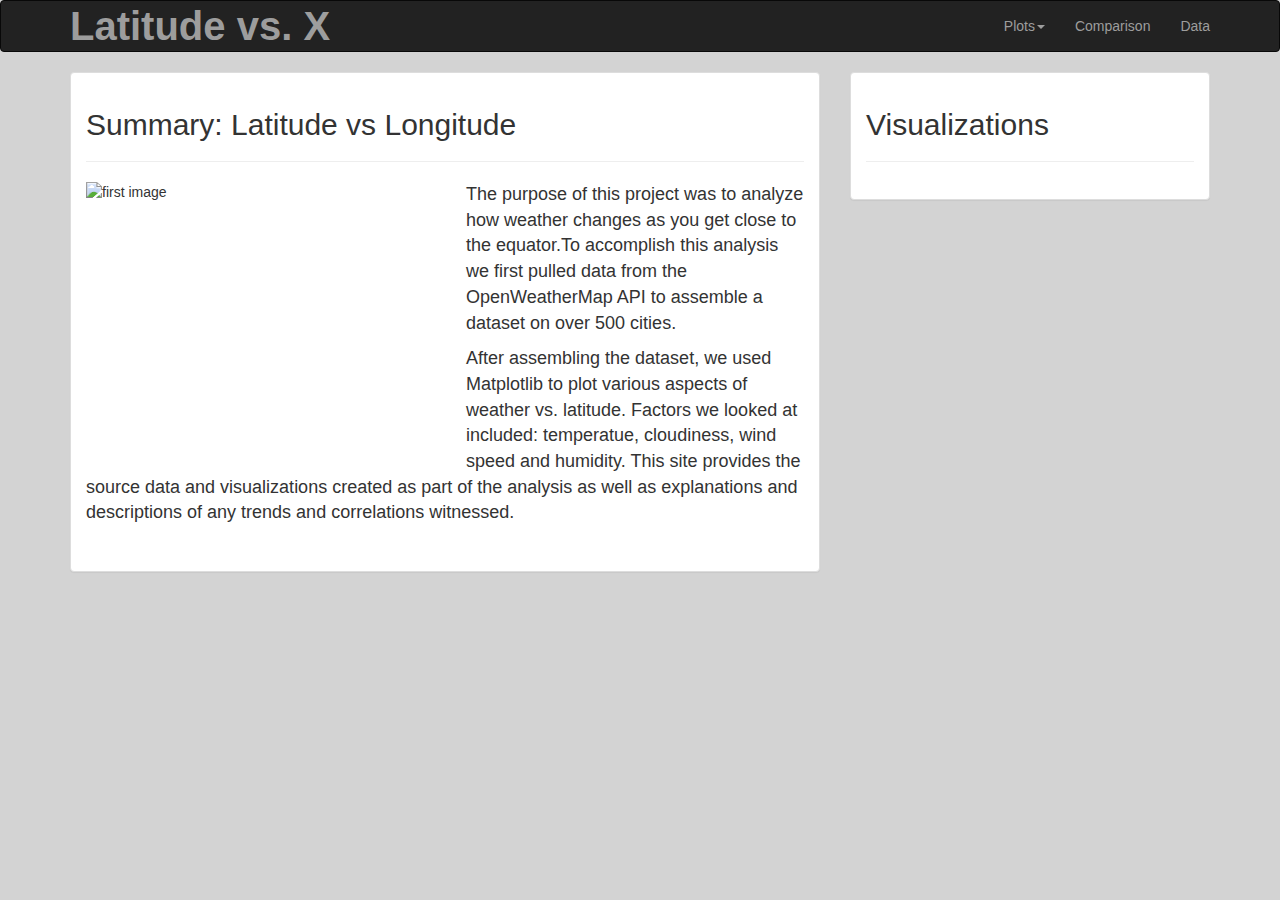
==== index.html @ d68d2b49 "Add files via upload" ====
<!DOCTYPE html>
<html lang="en">
<head>
    <meta charset="UTF-8">
    <meta name="viewport" content="width=device-width, initial-scale=1">
    <meta http-equiv="X-UA-Compatible" content="ie=edge">

    <!-- Latest compiled and minified CSS -->
    <link rel="stylesheet" href="https://maxcdn.bootstrapcdn.com/bootstrap/3.3.7/css/bootstrap.min.css" integrity="sha384-BVYiiSIFeK1dGmJRAkycuHAHRg32OmUcww7on3RYdg4Va+PmSTsz/K68vbdEjh4u" crossorigin="anonymous">

    <!-- Optional theme -->
    <link rel="stylesheet" href="https://maxcdn.bootstrapcdn.com/bootstrap/3.3.7/css/bootstrap-theme.min.css" integrity="sha384-rHyoN1iRsVXV4nD0JutlnGaslCJuC7uwjduW9SVrLvRYooPp2bWYgmgJQIXwl/Sp" crossorigin="anonymous">

    <!-- jQuery (necessary for Bootstrap's JavaScript plugins) -->
    <script src="https://ajax.googleapis.com/ajax/libs/jquery/1.12.4/jquery.min.js"></script>

    <!-- Latest compiled and minified JavaScript -->
    <script src="https://maxcdn.bootstrapcdn.com/bootstrap/3.3.7/js/bootstrap.min.js" integrity="sha384-Tc5IQib027qvyjSMfHjOMaLkfuWVxZxUPnCJA7l2mCWNIpG9mGCD8wGNIcPD7Txa" crossorigin="anonymous"></script>

    <link rel="stylesheet" href="style.css">
    
    <title>WeatherPy Analysis Visualization</title>
</head>
<body style="background-color: lightgray">
    
    <nav class="navbar navbar-inverse">
        <div class="container">
            
            <div class="navbar-header">
                <a class="navbar-brand logo" href="index.html"> 
                <span class="nav-color">Latitude vs. X</span></a>
            
        </div>

            <div class="nav navbar-nav navbar-right">
                <li class="dropdown"><a class="dropdown-toggle" data-toggle="dropdown">Plots<span class="caret"></span></a>
                    <ul class="dropdown-menu">
                        <li><a href="temperature.html">Max Temperature</a></li>
                        <li><a href="humidity.html">Humidity</a></li>
                        <li><a href="cloudiness.html">Cloudiness</a></li>
                        <li><a href="windspeed.html">Wind Speed</a></li>
                    </ul>
                </li>
                <li><a href="comparison.html"> Comparison</a></li>
                <li><a href="data.html"> Data</a></li>                                           
            </div>
        </div>      
    </nav>

    <div class = "container" >
        
            <div class="row">
            <div class="col-md-8">
                <div class="panel panel-default">
                    <div class="panel-body">

                    <h2>Summary: Latitude vs Longitude</h2>
                    <hr>
                    <img src="assets/Max_Temp_vs_Latitude.png" height="280" width="380" align="left" alt="first image" >
                    <p class="p1">The purpose of this project was to analyze how weather changes as you get close to the equator.To accomplish this analysis we first pulled data from the OpenWeatherMap API to assemble a dataset on over 500 cities.</p>
                     <p class= "p1">After assembling the dataset, we used Matplotlib to plot various aspects of weather vs. latitude. Factors we looked at included: temperatue, cloudiness, wind speed and humidity. This site provides the source data and visualizations 
                                    created as part of the analysis as well as explanations and descriptions of any trends and correlations witnessed.
                    </p>
                
                    <br>        
                    </div>
               
            </div>
            </div>
            <div class="col-md-4">
                <div class="panel panel-default">
                        <div class="panel-body">                                    
                            <h2>Visualizations</h2>
                            <hr>

                            <div class="row" >
                                <div class="col-lg-6 col-md-6 col-sm-6 col-xs-6"><a href="temperature.html"><img class = "img img-responsive" src="Assets/Max_Temp_vs_Latitude.png" style="width:100%" alt=""></a></div>
                                <div class="col-lg-6 col-md-6 col-sm-6 col-xs-6"><a href="humidity.html"><img class = "img img-responsive" src="Assets/Max_Temp_vs_Humidity.png" style="width:100%" alt=""></a></div>
                            </div>
                            <div class="row">
                                <div class="col-lg-6 col-md-6 col-sm-6 col-xs-6"><a href="cloudiness.html"><img class = "img img-responsive" src="Assets/Max_Temp_vs_Cloudiness.png" style="width:100%" alt=""></a></div>
                                <div class="col-lg-6 col-md-6 col-sm-6 col-xs-6"><a href="windspeed.html"><img class = "img img-responsive" src="Assets/Max_Temp_vs_Wind_Speed.png" style="width:100%" alt=""></a></div>
                            </div>
                                
                        </div>
                </div>     
            </div>    
    </div>
</body>
</html>
---- style.css ----
.logo {
    font-weight: bold;
    
    color:white;
    font-size: 40px;
    font-style:bold;
    
}

.first image {
    width: 20%; 
    float: left; 
    margin : 5px;

}

.text {
    float: right;
}

.p{
    font-size: 20px;
    font-family: Arial, Helvetica, sans-serif;
}

.p1{
    font-size: 18px;
    font-family:Arial, Helvetica, sans-serif;
}

.image{
    height: 400px;
    width : 500px;
    
}
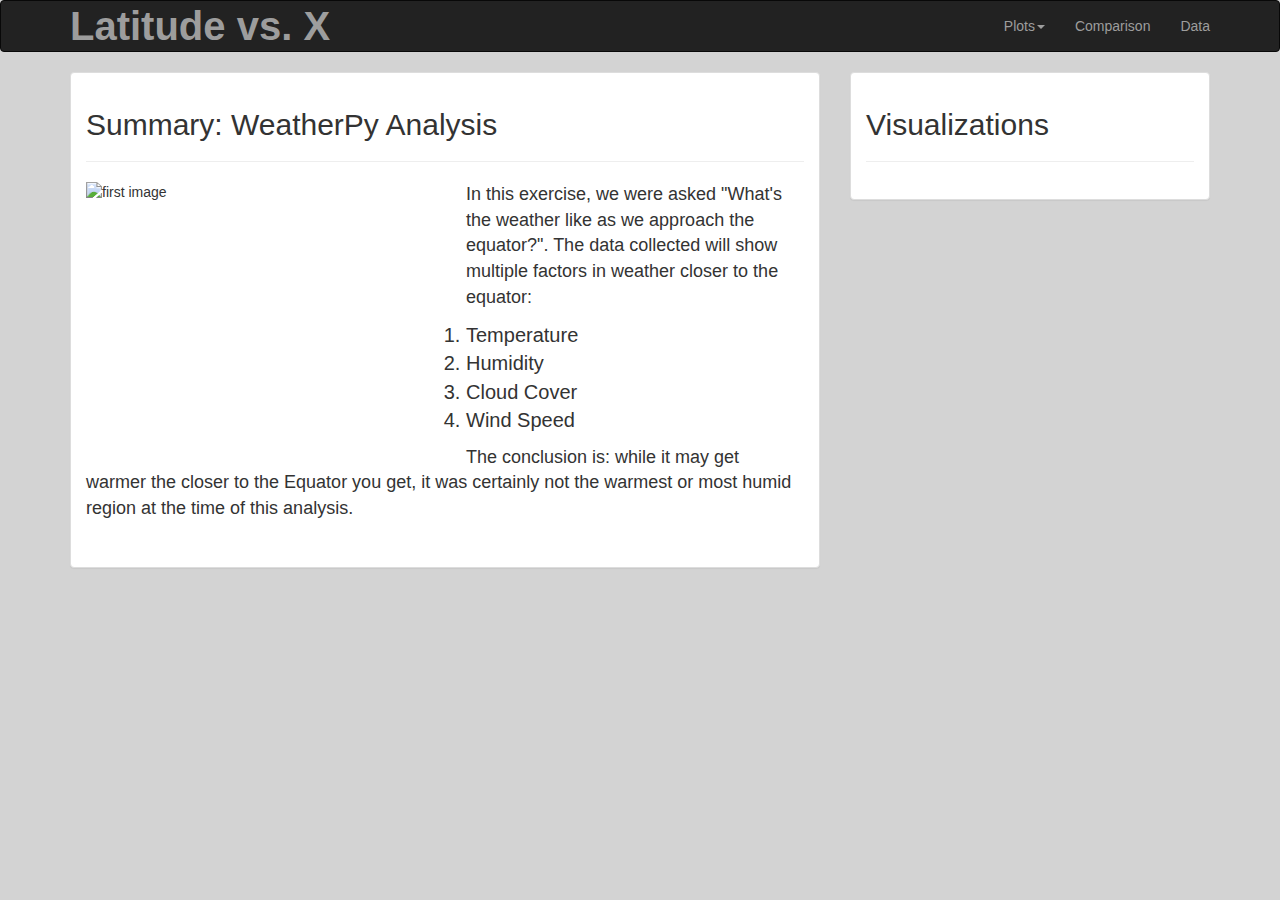
==== commit 7490a6c7: "Add files via upload" ====
--- a/index.html
+++ b/index.html
@@ -54,12 +54,17 @@
                 <div class="panel panel-default">
                     <div class="panel-body">
 
-                    <h2>Summary: Latitude vs Longitude</h2>
+                    <h2>Summary: WeatherPy Analysis</h2>
                     <hr>
-                    <img src="assets/Max_Temp_vs_Latitude.png" height="280" width="380" align="left" alt="first image" >
-                    <p class="p1">The purpose of this project was to analyze how weather changes as you get close to the equator.To accomplish this analysis we first pulled data from the OpenWeatherMap API to assemble a dataset on over 500 cities.</p>
-                     <p class= "p1">After assembling the dataset, we used Matplotlib to plot various aspects of weather vs. latitude. Factors we looked at included: temperatue, cloudiness, wind speed and humidity. This site provides the source data and visualizations 
-                                    created as part of the analysis as well as explanations and descriptions of any trends and correlations witnessed.
+                    <img src="Assets/Max_Temp_vs_Latitude.png" height="280" width="380" align="left" alt="first image" >
+                    <p class="p1">In this exercise, we were asked "What's the weather like as we approach the equator?".  The data collected will show multiple factors in weather closer to the equator:</p>
+                        <ol class="ol">
+                            <li>Temperature</li>
+                            <li>Humidity</li>
+                            <li>Cloud Cover</li>
+                            <li>Wind Speed</li>
+                        </ol>
+                        <p class= "p1">The conclusion is: while it may get warmer the closer to the Equator you get, it was certainly not the warmest or most humid region at the time of this analysis.
                     </p>
                 
                     <br>        
--- a/style.css
+++ b/style.css
@@ -12,6 +12,11 @@
     float: left; 
     margin : 5px;
 
+}
+
+.ol {
+    font-size: 20px;
+    font-family:Arial, Helvetica, sans-serif;
 }
 
 .text {
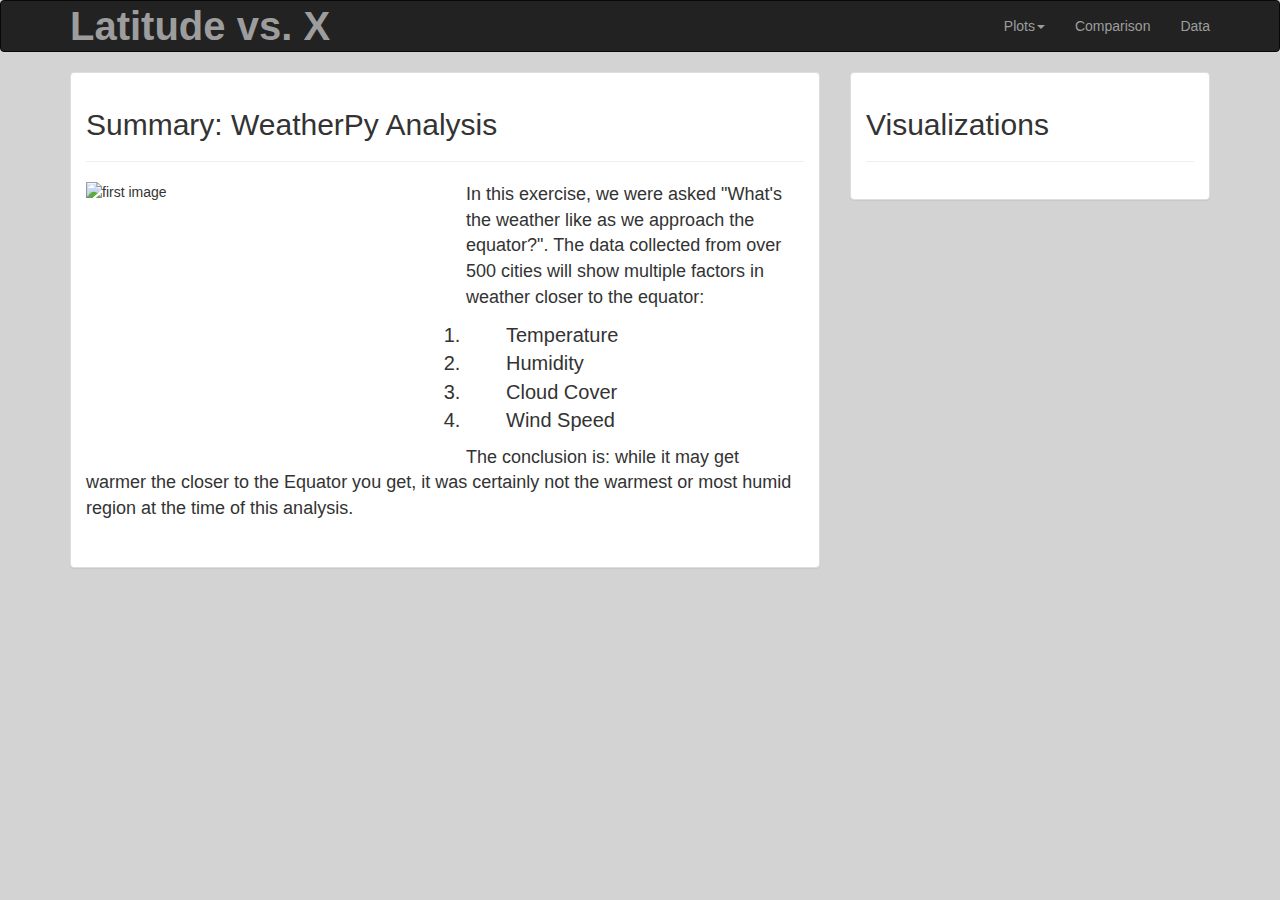
==== commit 52003d7c: "Add files via upload" ====
--- a/index.html
+++ b/index.html
@@ -56,8 +56,8 @@
 
                     <h2>Summary: WeatherPy Analysis</h2>
                     <hr>
-                    <img src="Assets/Max_Temp_vs_Latitude.png" height="280" width="380" align="left" alt="first image" >
-                    <p class="p1">In this exercise, we were asked "What's the weather like as we approach the equator?".  The data collected will show multiple factors in weather closer to the equator:</p>
+                    <img src="Assets/Sample_Cities_Lat_Lng.png" height="280" width="380" align="left" alt="first image" >
+                    <p class="p1">In this exercise, we were asked "What's the weather like as we approach the equator?".  The data collected from over 500 cities will show multiple factors in weather closer to the equator:</p>
                         <ol class="ol">
                             <li>Temperature</li>
                             <li>Humidity</li>
--- a/style.css
+++ b/style.css
@@ -15,6 +15,7 @@
 }
 
 .ol {
+    text-indent: 2em;
     font-size: 20px;
     font-family:Arial, Helvetica, sans-serif;
 }
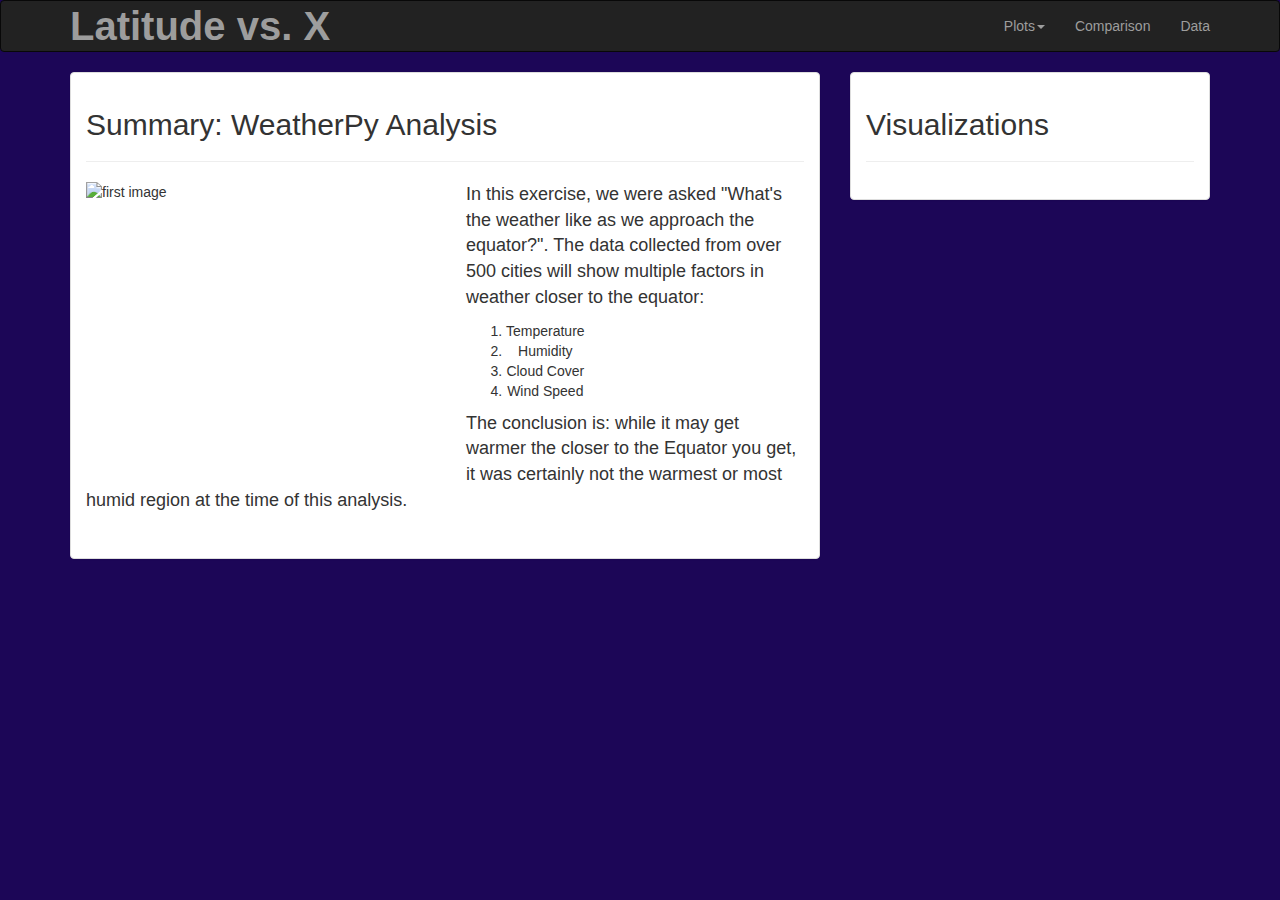
==== commit 58c31d98: "Add files via upload" ====
--- a/index.html
+++ b/index.html
@@ -21,7 +21,7 @@
     
     <title>WeatherPy Analysis Visualization</title>
 </head>
-<body style="background-color: lightgray">
+<body style="background-color: rgb(28, 6, 87)">
     
     <nav class="navbar navbar-inverse">
         <div class="container">
@@ -58,12 +58,12 @@
                     <hr>
                     <img src="Assets/Sample_Cities_Lat_Lng.png" height="280" width="380" align="left" alt="first image" >
                     <p class="p1">In this exercise, we were asked "What's the weather like as we approach the equator?".  The data collected from over 500 cities will show multiple factors in weather closer to the equator:</p>
-                        <ol class="ol">
-                            <li>Temperature</li>
-                            <li>Humidity</li>
-                            <li>Cloud Cover</li>
-                            <li>Wind Speed</li>
-                        </ol>
+                    <ol class="ol">
+                        <li>Temperature</li>
+                        <li>Humidity</li>
+                        <li>Cloud Cover</li>
+                        <li>Wind Speed</li>
+                    </ol>
                         <p class= "p1">The conclusion is: while it may get warmer the closer to the Equator you get, it was certainly not the warmest or most humid region at the time of this analysis.
                     </p>
                 
--- a/style.css
+++ b/style.css
@@ -15,9 +15,8 @@
 }
 
 .ol {
-    text-indent: 2em;
-    font-size: 20px;
-    font-family:Arial, Helvetica, sans-serif;
+    text-align: center;
+    display: inline-block;
 }
 
 .text {
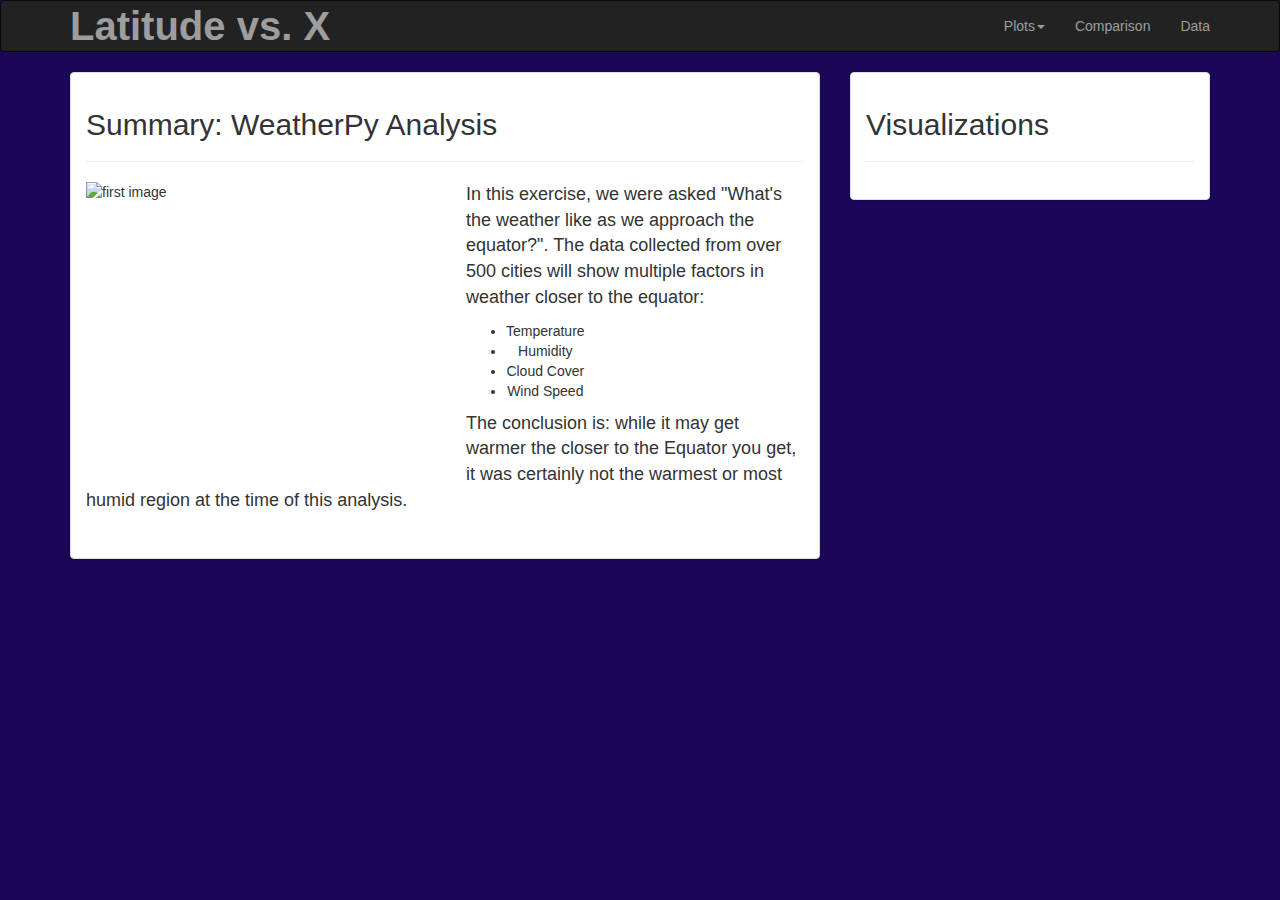
==== commit 0e97d4b3: "Add files via upload" ====
--- a/index.html
+++ b/index.html
@@ -58,13 +58,14 @@
                     <hr>
                     <img src="Assets/Sample_Cities_Lat_Lng.png" height="280" width="380" align="left" alt="first image" >
                     <p class="p1">In this exercise, we were asked "What's the weather like as we approach the equator?".  The data collected from over 500 cities will show multiple factors in weather closer to the equator:</p>
-                    <ol class="ol">
+                    <ul class="ol">
                         <li>Temperature</li>
                         <li>Humidity</li>
                         <li>Cloud Cover</li>
                         <li>Wind Speed</li>
-                    </ol>
-                        <p class= "p1">The conclusion is: while it may get warmer the closer to the Equator you get, it was certainly not the warmest or most humid region at the time of this analysis.
+                    </ul>
+                    <br>
+                    <p class= "p1">The conclusion is: while it may get warmer the closer to the Equator you get, it was certainly not the warmest or most humid region at the time of this analysis.
                     </p>
                 
                     <br>        
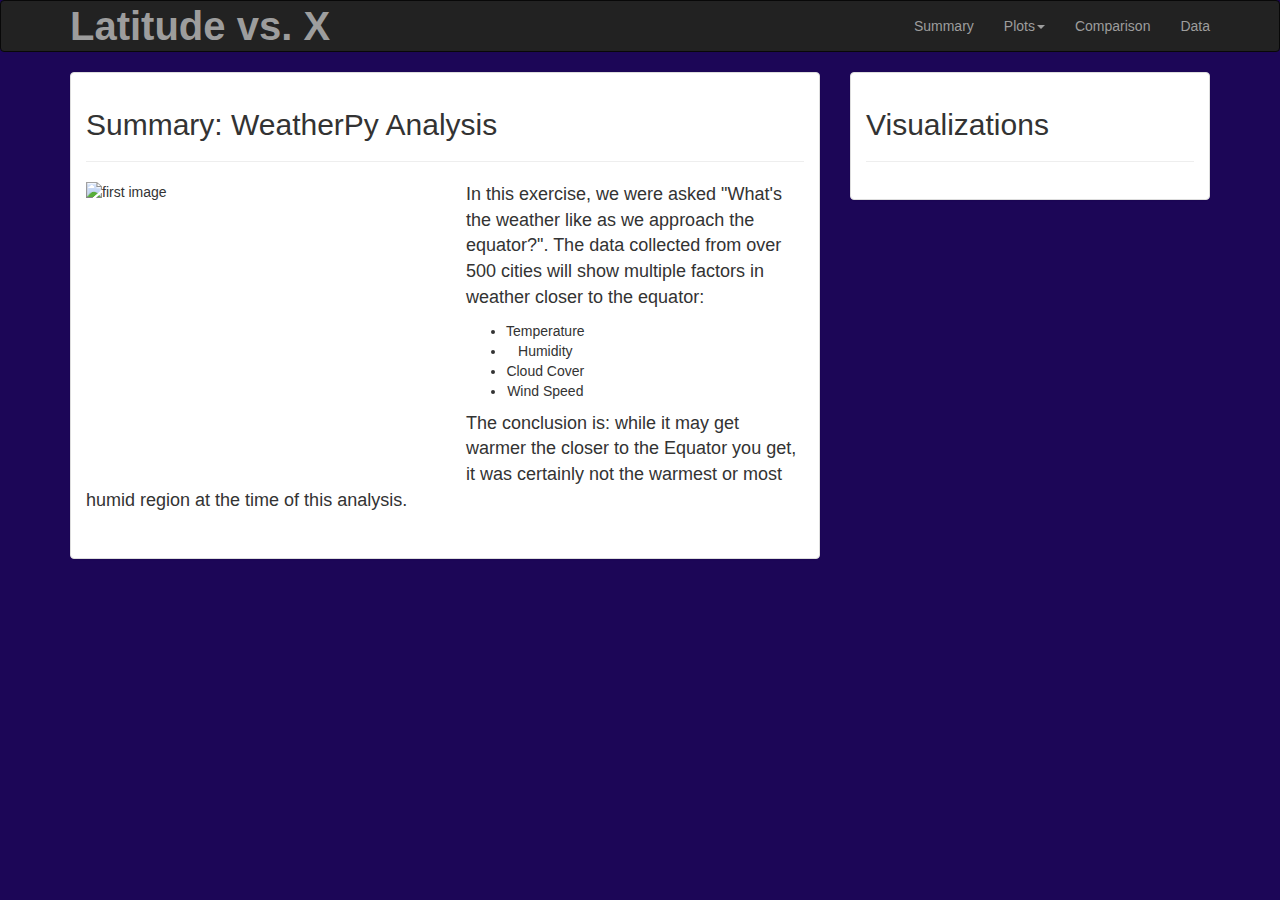
==== commit 151d577a: "Add files via upload" ====
--- a/index.html
+++ b/index.html
@@ -33,6 +33,7 @@
         </div>
 
             <div class="nav navbar-nav navbar-right">
+                <li><a href="index.html"> Summary</a></li>
                 <li class="dropdown"><a class="dropdown-toggle" data-toggle="dropdown">Plots<span class="caret"></span></a>
                     <ul class="dropdown-menu">
                         <li><a href="temperature.html">Max Temperature</a></li>
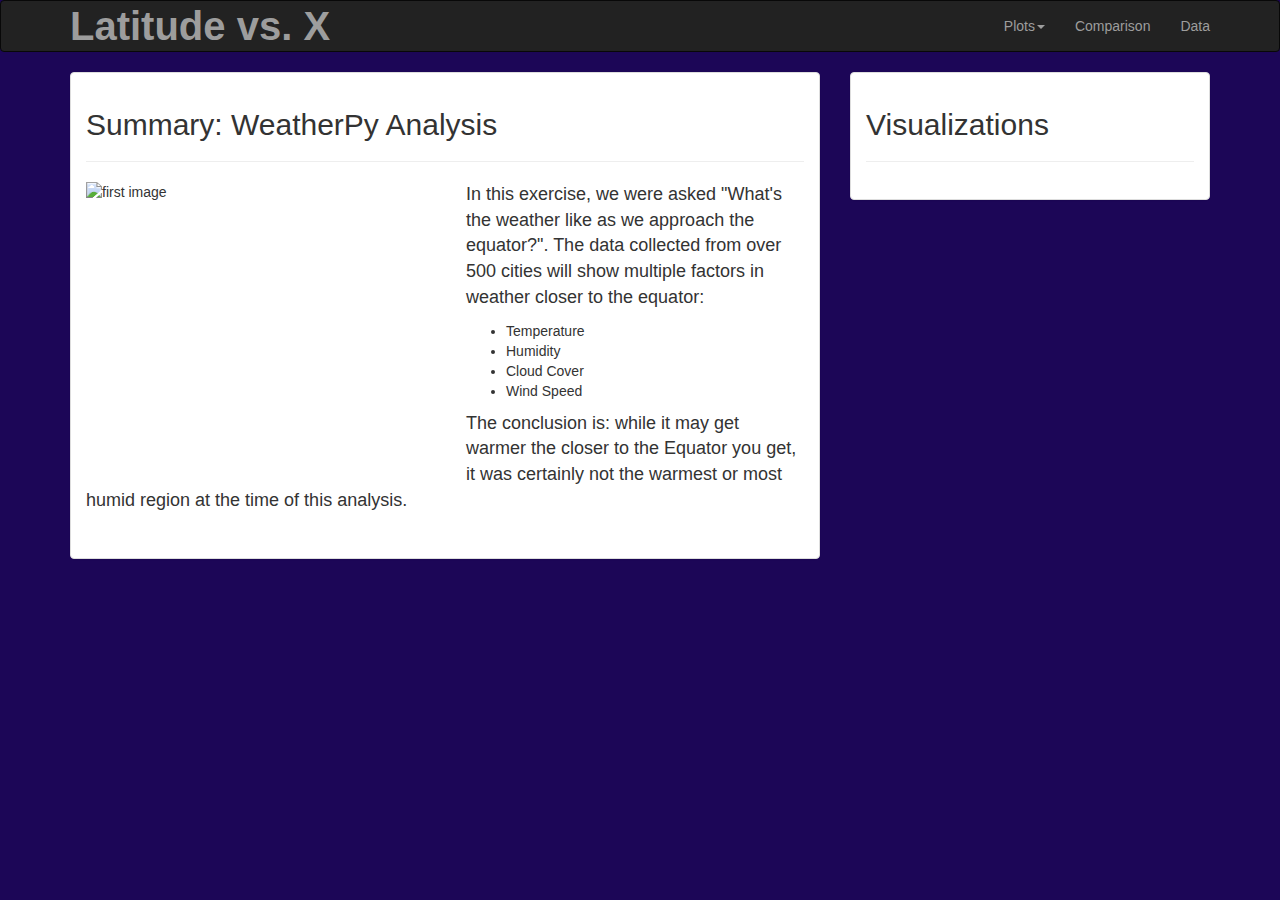
==== commit 1ea62313: "Add files via upload" ====
--- a/index.html
+++ b/index.html
@@ -33,7 +33,6 @@
         </div>
 
             <div class="nav navbar-nav navbar-right">
-                <li><a href="index.html"> Summary</a></li>
                 <li class="dropdown"><a class="dropdown-toggle" data-toggle="dropdown">Plots<span class="caret"></span></a>
                     <ul class="dropdown-menu">
                         <li><a href="temperature.html">Max Temperature</a></li>
--- a/style.css
+++ b/style.css
@@ -15,7 +15,7 @@
 }
 
 .ol {
-    text-align: center;
+    text-align: left;
     display: inline-block;
 }
 
